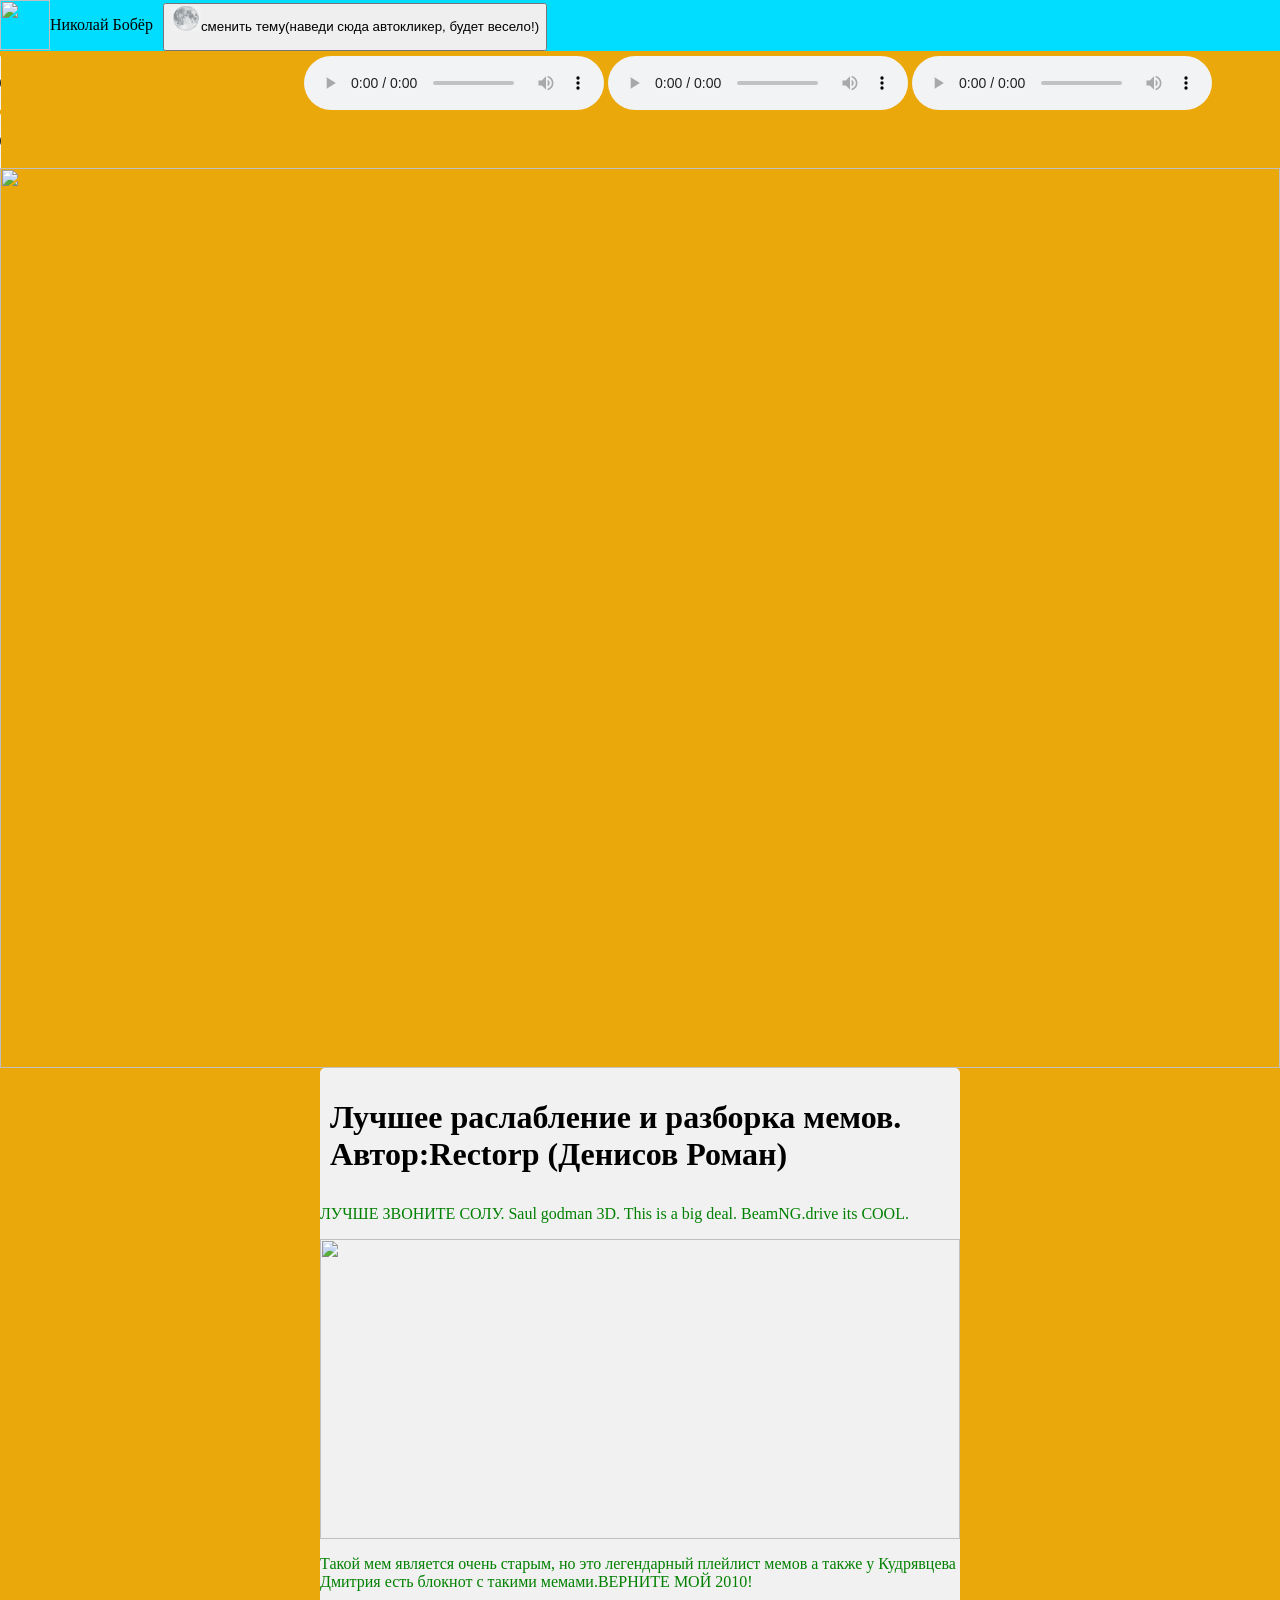
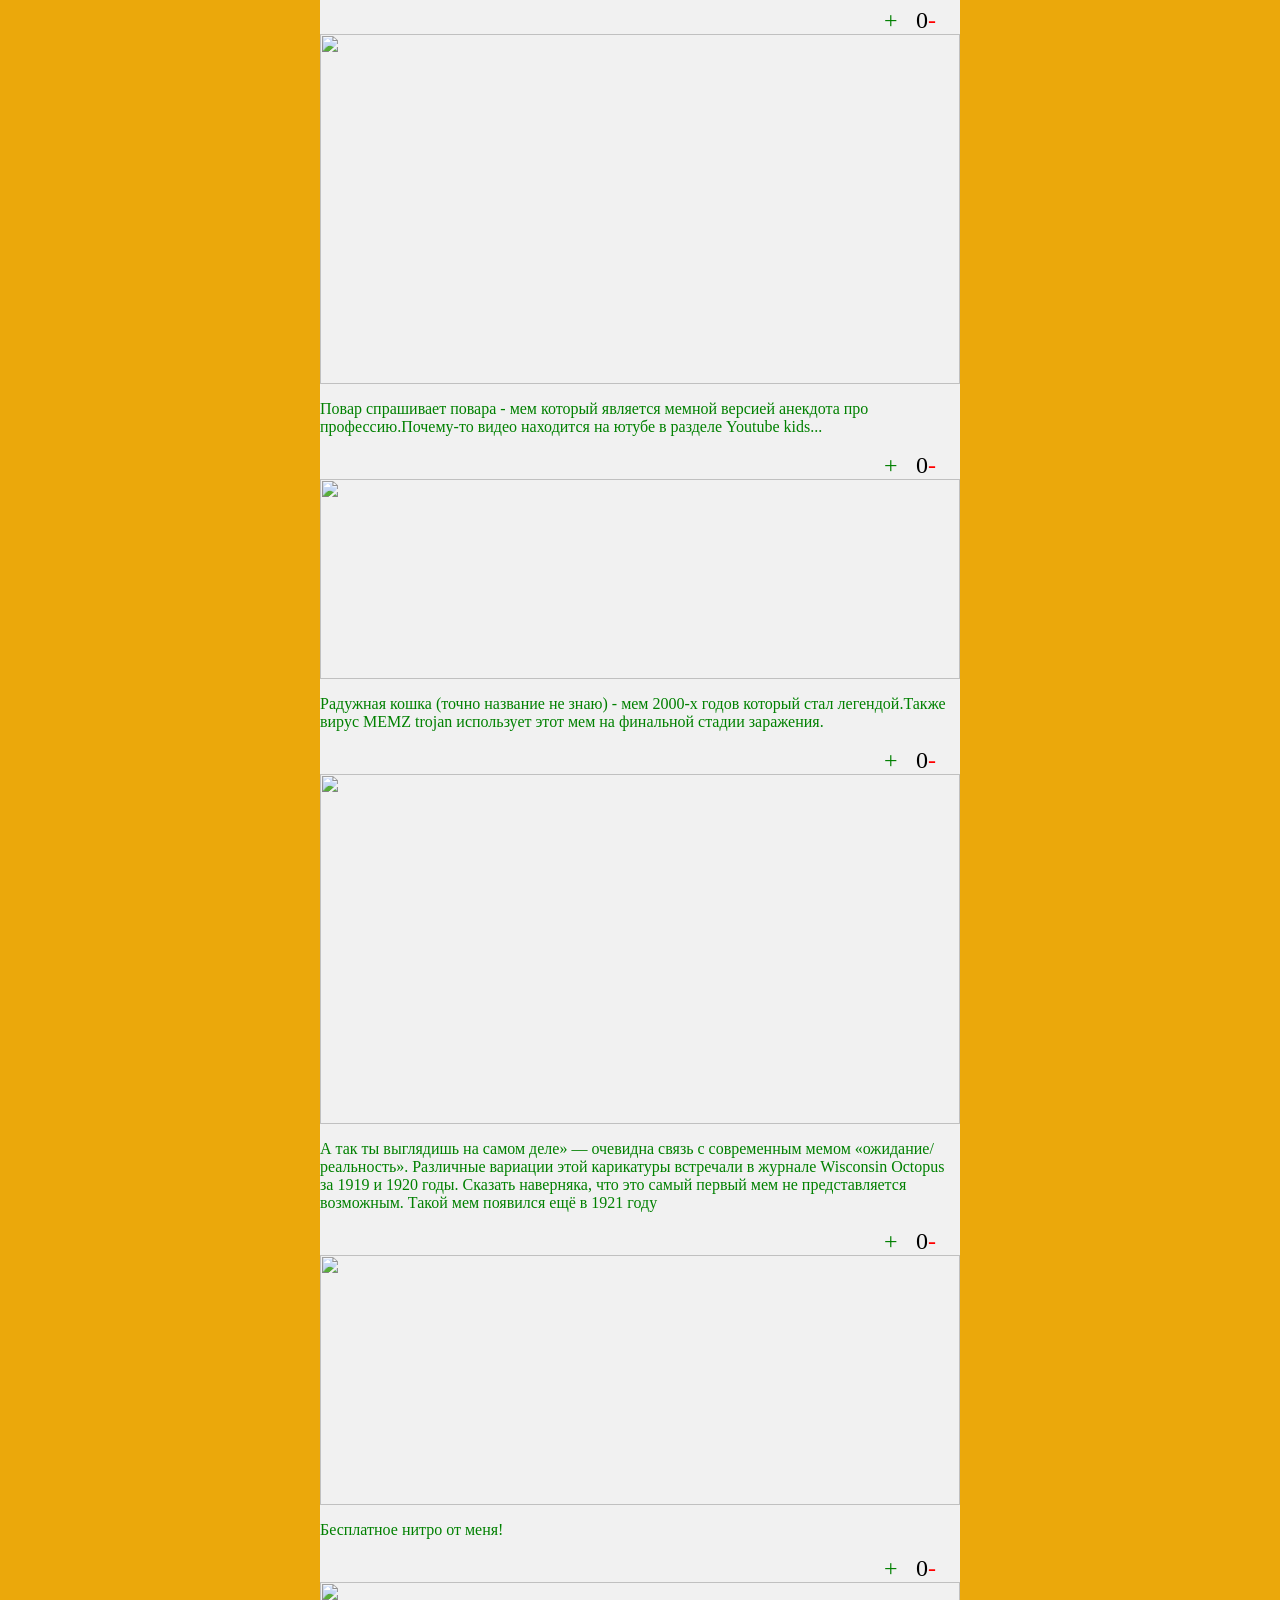
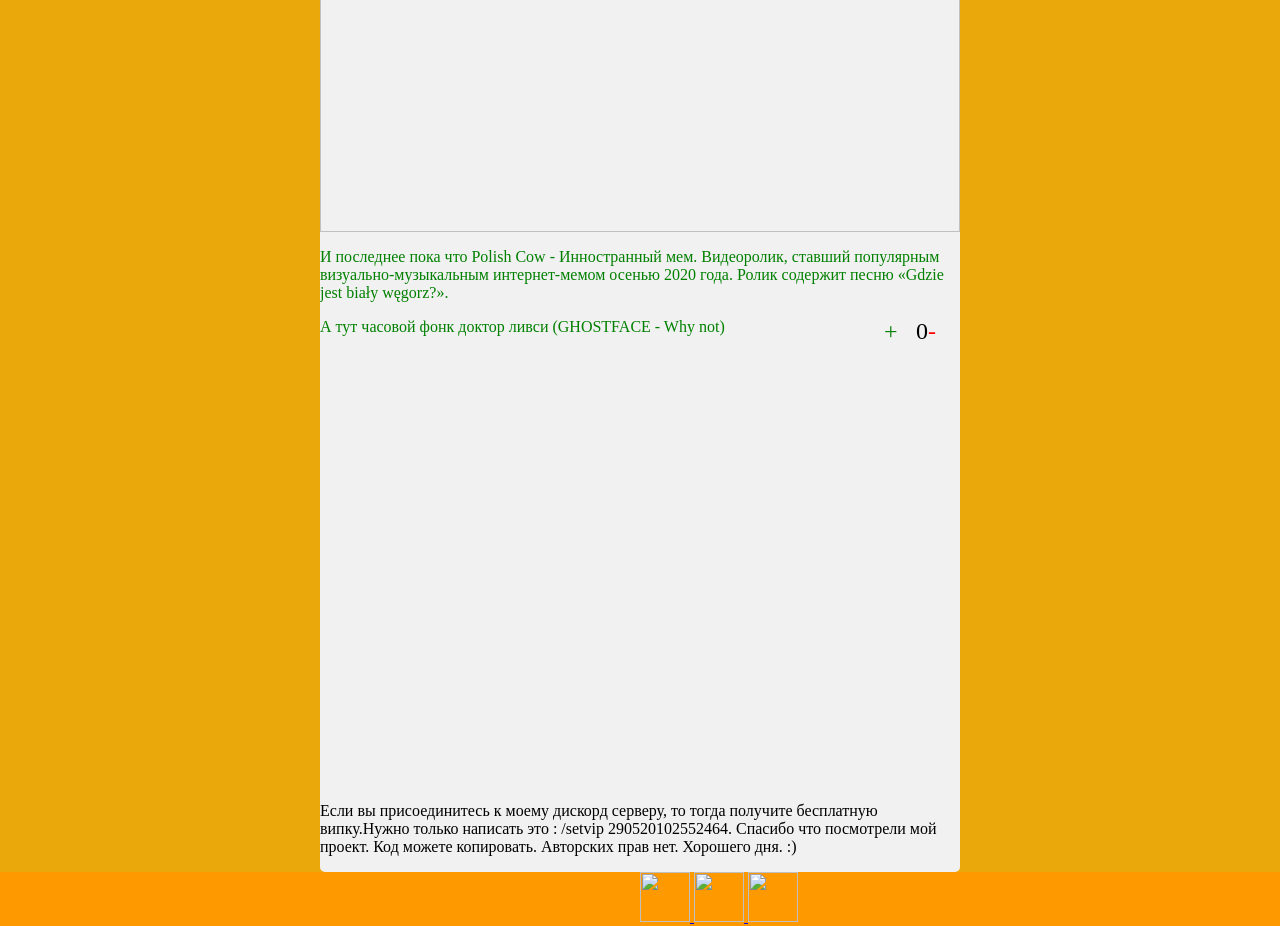
==== index.html @ fa1ae1b2 "Add files via upload" ====
<html>
<head>
<meta name="viewport" content="width=device-width">
<link rel="icon" type="x-icon" href="https://cdn1.ozone.ru/s3/multimedia-7/c200/6324438163.jpg">
<link rel="stylesheet" type="text/css" href="css/main.css">
<title>
Лучшее раслабление и разборка мемов
</title>
</head>
<body>
<header>
<img width="50" height="50" src="https://encrypted-tbn0.gstatic.com/images?q=tbn:ANd9GcRVM_cIvZfaSHZhUw6Jmyeq9aPuS59hdaFYoA&usqp=CAU">
<p>
Николай Бобёр
</p>
<button class="themebutton">
    <img width="30px" src="image/luna.png">
	<p>сменить тему(наведи сюда автокликер, будет весело!)</p>
</button>
</header>
<audio controls="controls">
<source src="audio/TALA limp bizkit.mp3" type="audio/mpeg">
</audio>
<audio controls="controls">
<source src="audio/Just Like This.mp3" type="audio/mpeg">
</audio>
<audio controls="controls">
<source src="audio/Trust.mp3" type="audio/mpeg">
</audio>
<audio controls="controls">
<source src="audio/Nobody like you.mp3" type="audio/mpeg">
</audio>
<audio controls="controls">
<source src="audio/I'm Broke.mp3" type="audio/mpeg">
</audio>
<img id="good_arest" width="100%" src="https://images.immediate.co.uk/production/volatile/sites/3/2022/08/better-call-saul-bob-odenkirk-91f88c0.jpg">
<div class="post">
<h1>
Лучшее раслабление и разборка мемов. Автор:Rectorp (Денисов Роман)
</h1>
<p>
ЛУЧШЕ ЗВОНИТЕ СОЛУ.

Saul godman 3D.

This is a big deal.

BeamNG.drive its COOL.
</p>
<img height="300" src="https://i.yapx.cc/HRAMz.gif">
<p>Такой мем является очень старым, но это легендарный плейлист мемов а также у Кудрявцева Дмитрия есть блокнот с такими мемами.ВЕРНИТЕ МОЙ 2010!</p>
<div class="like">
    <span class="plus">+</span>
	<span class="counter">0</span>
	<span class="minus">-</span>
</div>
<img height="350" src="https://j.gifs.com/LXLpYx.gif">
<p>Повар спрашивает повара - мем который является мемной версией анекдота про профессию.Почему-то видео находится на ютубе в разделе Youtube kids...</p>
<div class="like">
    <span class="plus">+</span>
	<span class="counter">0</span>
	<span class="minus">-</span>
</div>
<img height="200" src="https://i.gifer.com/origin/b0/b05bfec1ff5b48cc0529d6a035b8d194.gif">
<p>Радужная кошка (точно название не знаю) - мем 2000-х годов который стал легендой.Также вирус MEMZ trojan использует этот мем на финальной стадии заражения.</p>
<div class="like">
    <span class="plus">+</span>
	<span class="counter">0</span>
	<span class="minus">-</span>
</div>
<img height="350" src="https://encrypted-tbn0.gstatic.com/images?q=tbn:ANd9GcTXS3t3Ng45moHA_Ob_Q2jsCN44QMfliEXgNcLetBO5OfUP2qDRBtA3bWj6CPwPwnb72cw&usqp=CAU">
<p>А так ты выглядишь на самом деле» — очевидна связь с современным мемом «ожидание/реальность». Различные вариации этой карикатуры встречали в журнале Wisconsin Octopus за 1919 и 1920 годы. Сказать наверняка, что это самый первый мем не представляется возможным. Такой мем появился ещё в 1921 году</p>
<div class="like">
    <span class="plus">+</span>
	<span class="counter">0</span>
	<span class="minus">-</span>
</div>
<img height="250" src="https://media.tenor.com/pO54yeWaIJUAAAAd/nitro-rick-roll.gif">
<p>Бесплатное нитро от меня!</p>
<div class="like">
    <span class="plus">+</span>
	<span class="counter">0</span>
	<span class="minus">-</span>
</div>
<img height="250" src="https://media.tenor.com/Auk7dhgC6xMAAAAC/meme-polish-cow.gif">
<p>И последнее пока что Polish Cow - Инностранный мем. Видеоролик, ставший популярным визуально-музыкальным интернет-мемом осенью 2020 года. Ролик содержит песню «Gdzie jest biały węgorz?».</p>
<div class="like">
    <span class="plus">+</span>
	<span class="counter">0</span>
	<span class="minus">-</span>
</div>
<p>А тут часовой фонк доктор ливси (GHOSTFACE - Why not)</p>
<iframe width="100%" height="50%" src="https://www.youtube.com/embed/MKTSmEO2yUU" title="Dr. Livesey Phonk Walk [1 Hour]" frameborder="0" allow="accelerometer; autoplay; clipboard-write; encrypted-media; gyroscope; picture-in-picture" allowfullscreen></iframe>
Если вы присоединитесь к моему дискорд серверу, то тогда получите бесплатную випку.Нужно только написать это : /setvip 290520102552464.
Спасибо что посмотрели мой проект. Код можете копировать. Авторских прав нет. Хорошего дня. :)
</p>
</div>
<footer>
<div>
<a href="https://steamcommunity.com/profiles/76561199099675440">
<img width="50" height="50" src="https://encrypted-tbn0.gstatic.com/images?q=tbn:ANd9GcRoacW31zMTyIQOfvqKcpygP3S4ho-mnGBMIxc-hc0&s">
</a>
<a href="https://vk.com/rectorp">
<img width="50" height="50" src="https://free-png.ru/wp-content/uploads/2022/02/free-png.ru-306-340x340.png">
</a>
<a href="https://discord.gg/74hYwev">
<img width="50" height="50" src="https://www.meme-arsenal.com/memes/351dc3695c9e9f3fead533d25d6c6683.jpg">
</a>
</div>
</footer>

<script>

alert ("Приветствую тебя!");
alert ("На моём сайте!");
let name=prompt ("Как тебя зовут?");
if (name=="Роман")
alert (" меня тоже, "+name+"!");
else alert (" Очень приятно познакомится, "+name+"!");

alert (" А я разработчик этого сайта Ректорп Денисов" );
if (confirm ("А ты здесь повеселиться?"))
alert ("Я тоже");
else alert ("Ну ладно.")
alert ("Но наверное у тебя вопрос...")
alert ("А зачем я это спрашивал?")
alert ("Это для того...")
alert ("чтобы")
alert ("чтобы просто тебя задержать! XD")
alert ("Ну ладно. :'(")
alert ("Это-же шутка была.")
alert ("Можешь идти на сайт.")
alert ("Добро пожаловать! :)")
</script>
<script src="js/theme.js"></script>
<script src="js/like.js"></script>
</body>
</html>
---- css/main.css ----
body{
	background-color:#eba80b;
	margin: 0px;
	}
body.dark-theme {
	background-color:4a2f07;
}	
.post{ 
	width:50%;
	background-color:#f1f1f1;
	margin:auto;
	border-radius:5px;
	overflow:hidden;
	
	
}
.dark-theme .post {
	color:white;
	background-color:4f0404;
}
.dark-theme header{
	color:white;
	background-color:4f0404;
}
.post h1{
padding:10px;
}
.post img{
	width:100%;
}
.post p{
	color:green;
}
header{
	display:flex;
	background-color:#00ddff;
	position:sticky;
	top:0;
	margin-bottom:5px;
}
.dark-theme footer{
	color:white;
	background-color:4a2f07;
}
footer{
	background-color:#ff9900;
	display:felx;
	
}
footer div{
	margin-left:50%;
}
@media(max-width:750px){
	.post{
	width:100%;
    border-radius:0;	
	}
	#good_arest{
    content:url(https://i.gifer.com/SnXA.gif);	
	}
}
button {
	float: right;
	margin: 3px 10px 0px 10px;
	display: flex;
}
.like{
	float: right;
	font-size:24px;
	user-select: none;
	display: flex;
}
.plus {
	width: 32px;
	color:green;
}
.minus{
	width:32px;
	color:red;
}
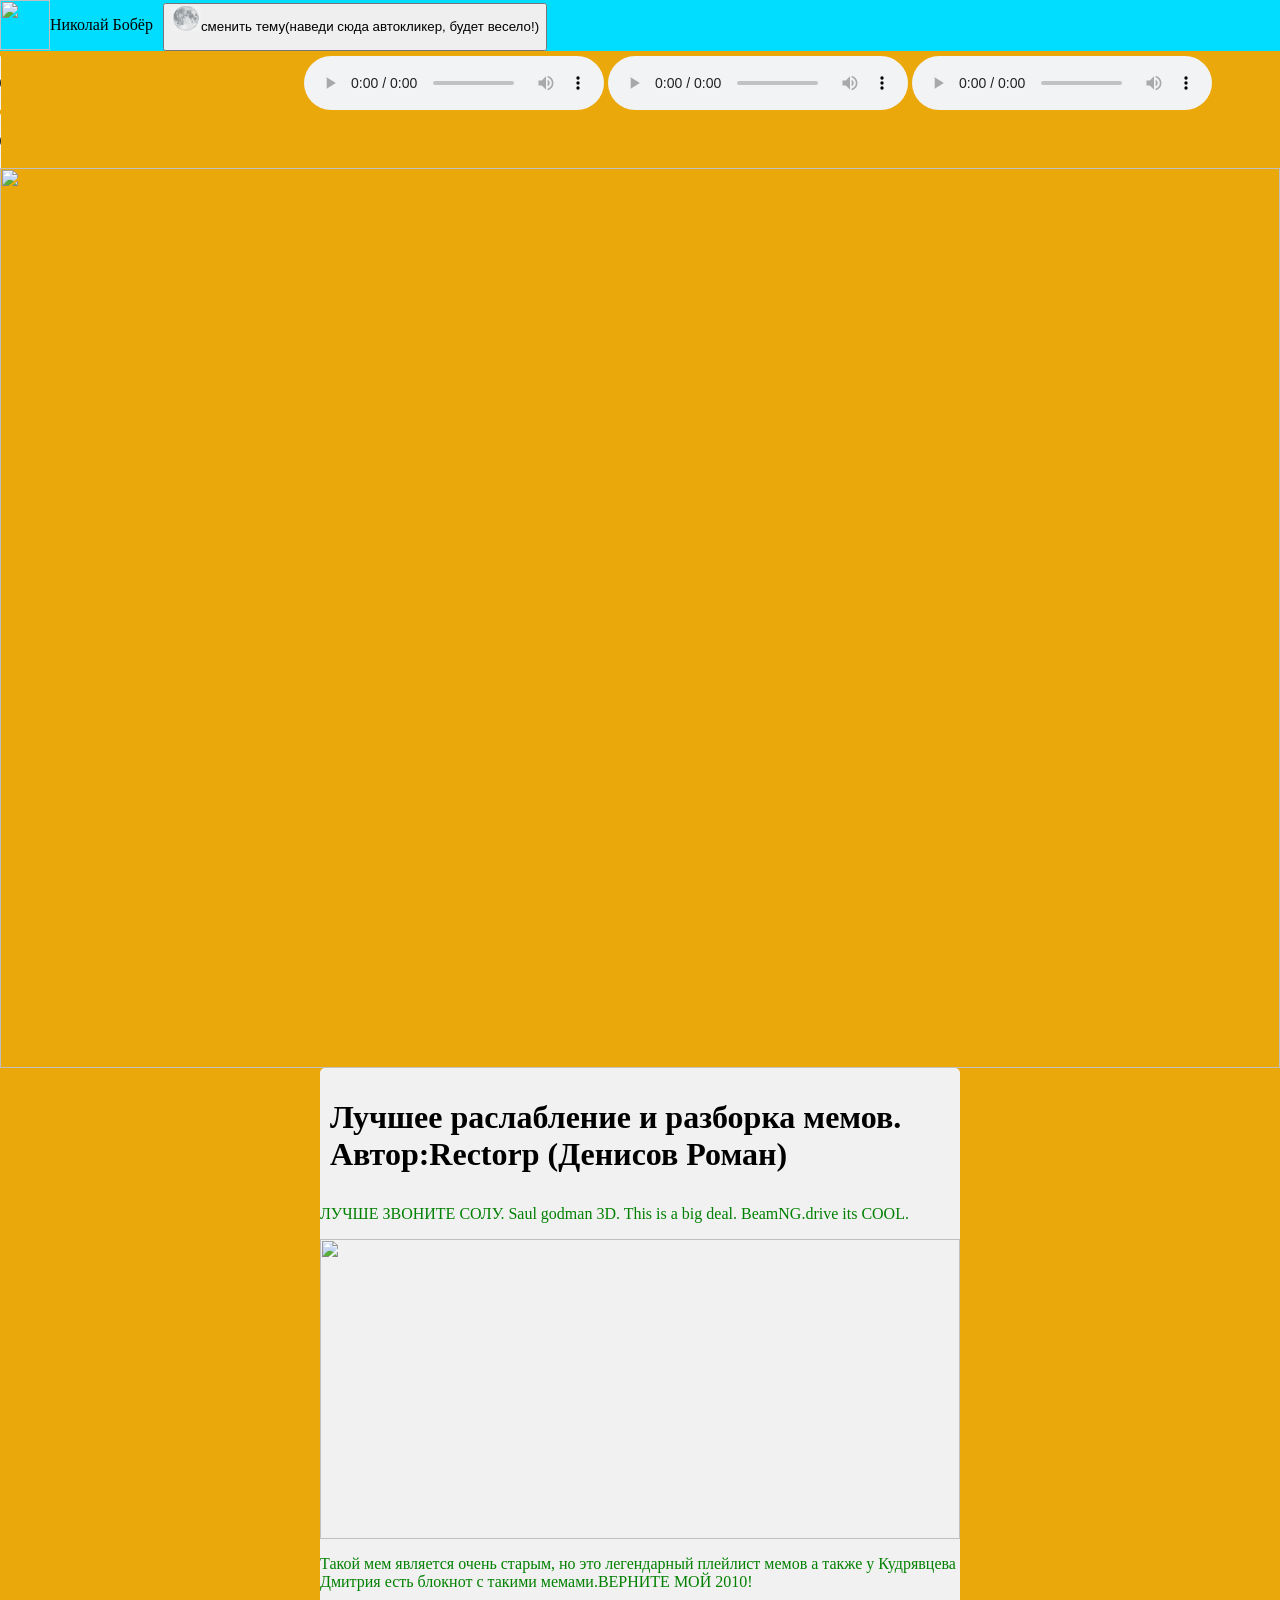
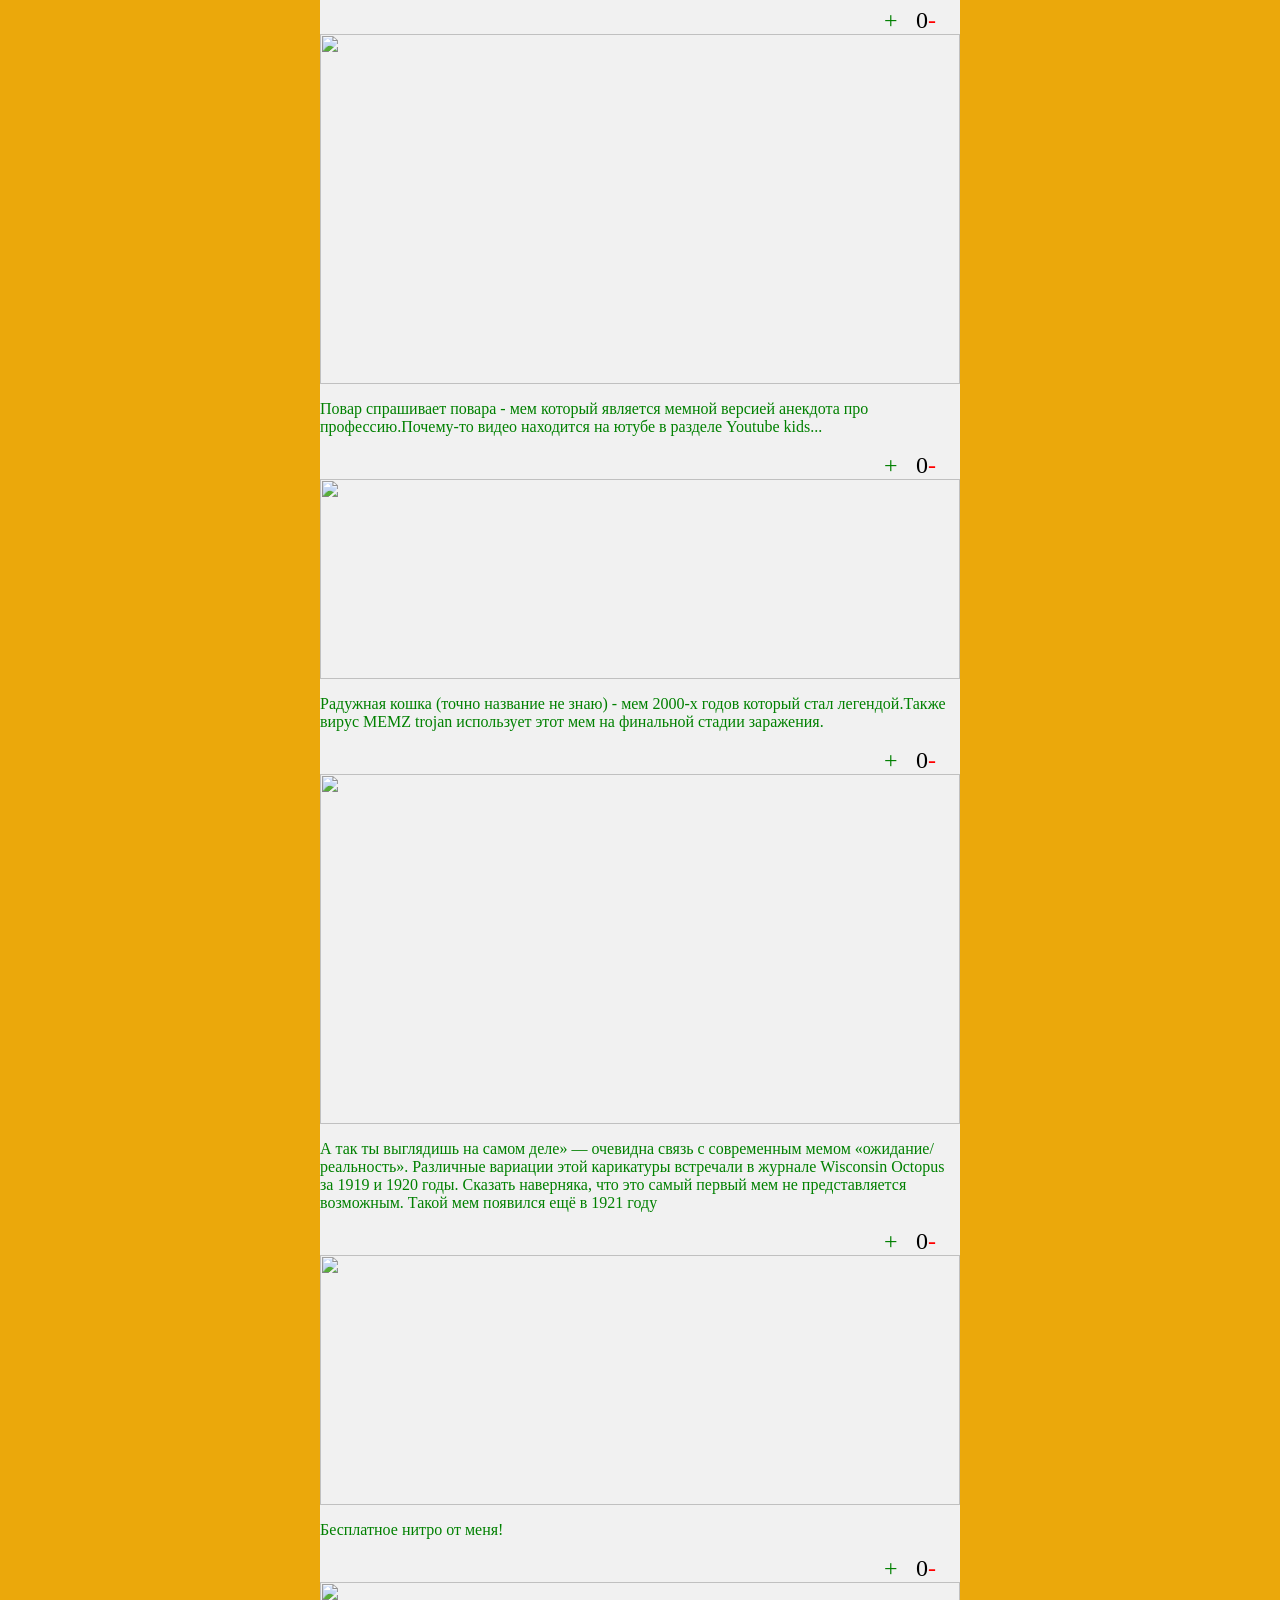
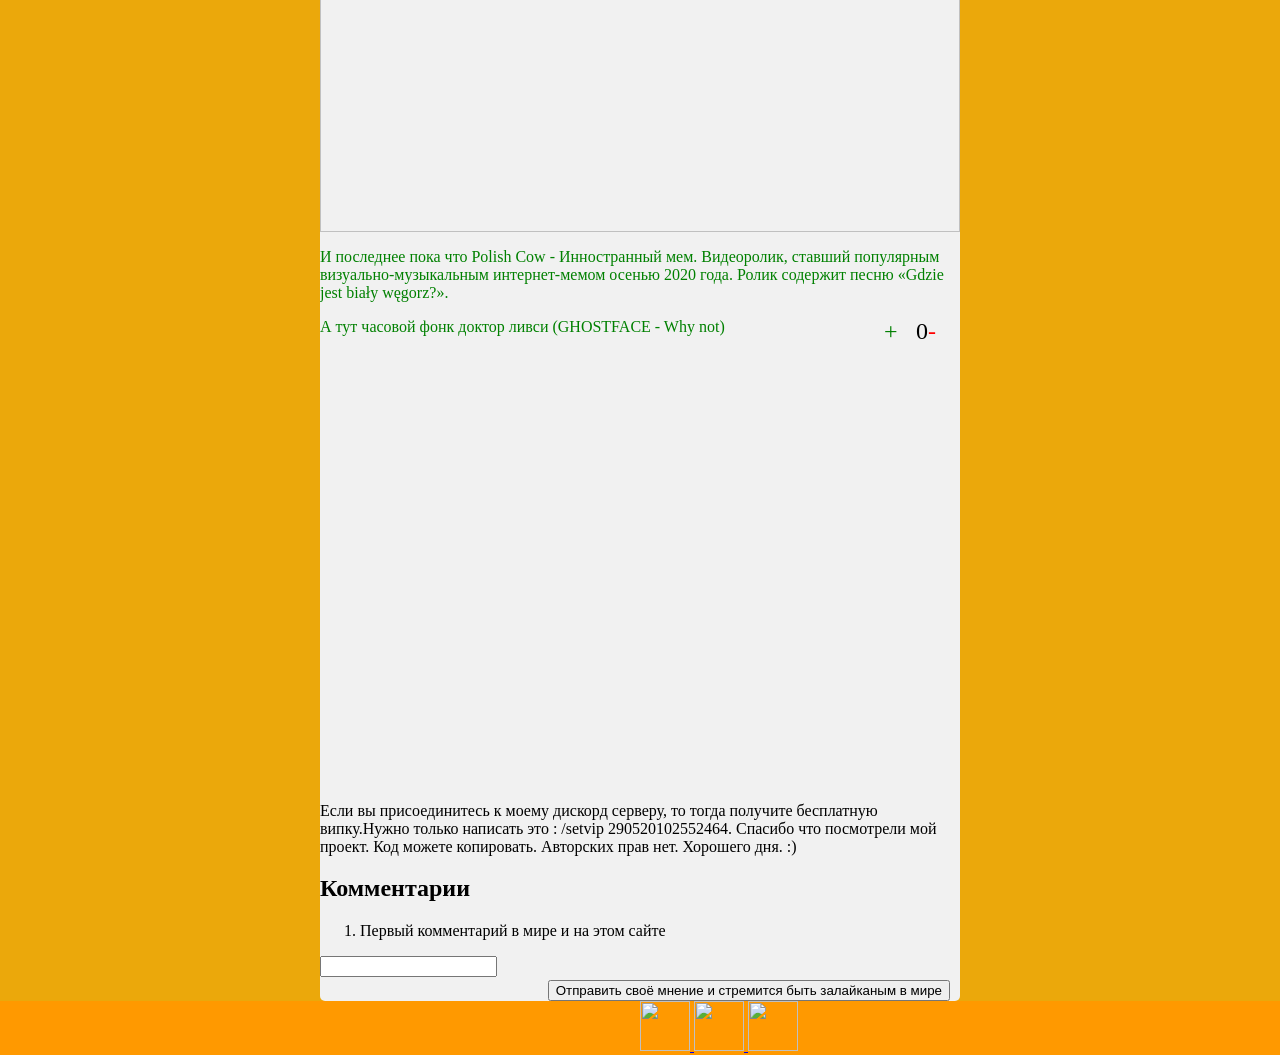
==== commit 478598ae: "Add files via upload" ====
--- a/index.html
+++ b/index.html
@@ -94,6 +94,25 @@
 Если вы присоединитесь к моему дискорд серверу, то тогда получите бесплатную випку.Нужно только написать это : /setvip 290520102552464.
 Спасибо что посмотрели мой проект. Код можете копировать. Авторских прав нет. Хорошего дня. :)
 </p>
+<div class="comment-feed">
+<h2>
+Комментарии
+</h2>
+<ol class="comment-list">
+<li class="user-comment">
+Первый комментарий в мире и на этом сайте
+</li>
+</ol>
+<form method="post" class="comment-form">
+<div class="comment-inner">
+<input class="comment-field" id="comment-input">
+</input>
+</div>
+<button type="submit">
+Отправить своё мнение и стремится быть залайканым в мире
+</button>
+</form>
+</div>
 </div>
 <footer>
 <div>
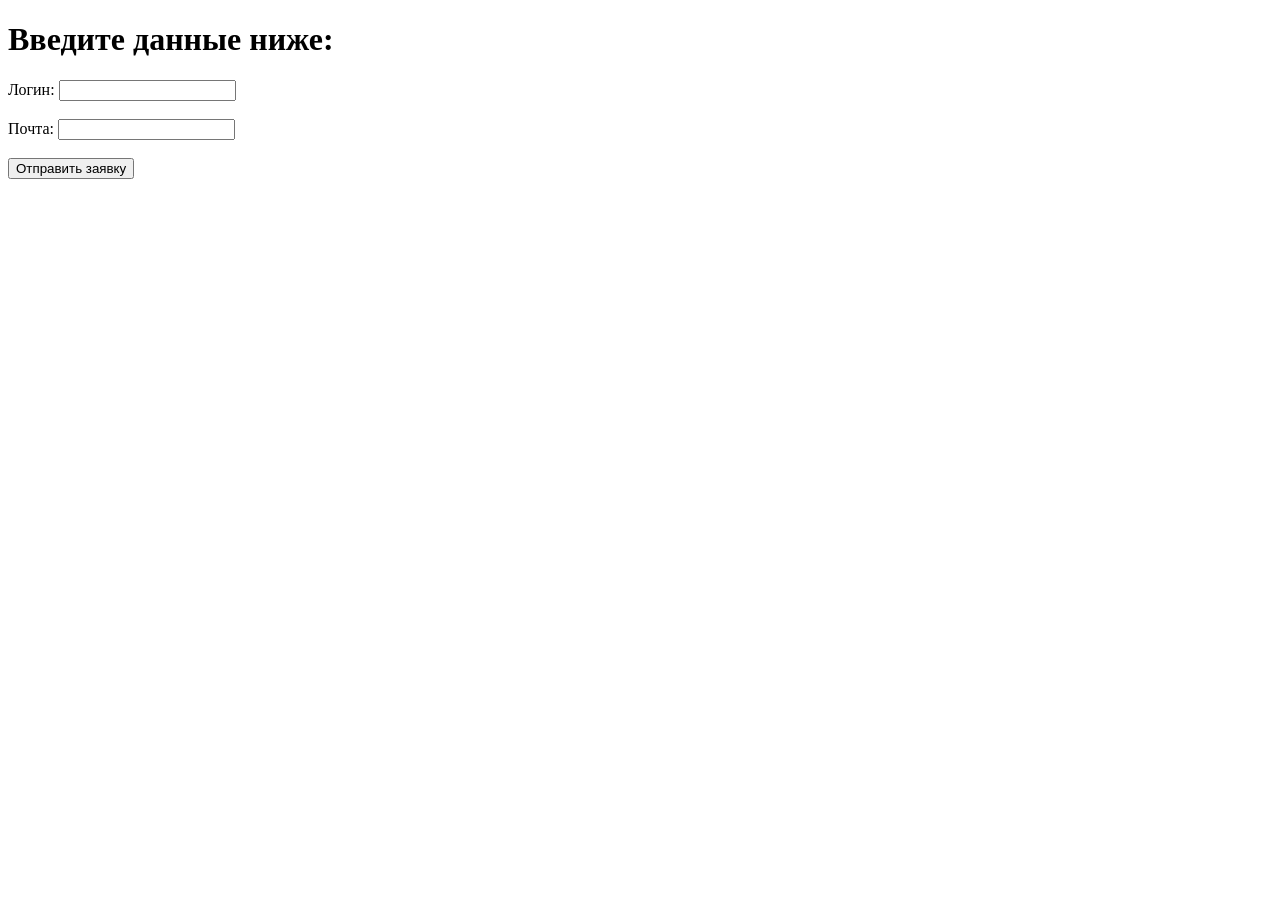
==== commit f4a01497: "Add files via upload" ====
--- a/index.html
+++ b/index.html
@@ -1,157 +1,18 @@
+<!DOCTYPE html>
 <html>
 <head>
-<meta name="viewport" content="width=device-width">
-<link rel="icon" type="x-icon" href="https://cdn1.ozone.ru/s3/multimedia-7/c200/6324438163.jpg">
-<link rel="stylesheet" type="text/css" href="css/main.css">
-<title>
-Лучшее раслабление и разборка мемов
-</title>
+    <title>Форма заявки на футболку</title>
 </head>
 <body>
-<header>
-<img width="50" height="50" src="https://encrypted-tbn0.gstatic.com/images?q=tbn:ANd9GcRVM_cIvZfaSHZhUw6Jmyeq9aPuS59hdaFYoA&usqp=CAU">
-<p>
-Николай Бобёр
-</p>
-<button class="themebutton">
-    <img width="30px" src="image/luna.png">
-	<p>сменить тему(наведи сюда автокликер, будет весело!)</p>
-</button>
-</header>
-<audio controls="controls">
-<source src="audio/TALA limp bizkit.mp3" type="audio/mpeg">
-</audio>
-<audio controls="controls">
-<source src="audio/Just Like This.mp3" type="audio/mpeg">
-</audio>
-<audio controls="controls">
-<source src="audio/Trust.mp3" type="audio/mpeg">
-</audio>
-<audio controls="controls">
-<source src="audio/Nobody like you.mp3" type="audio/mpeg">
-</audio>
-<audio controls="controls">
-<source src="audio/I'm Broke.mp3" type="audio/mpeg">
-</audio>
-<img id="good_arest" width="100%" src="https://images.immediate.co.uk/production/volatile/sites/3/2022/08/better-call-saul-bob-odenkirk-91f88c0.jpg">
-<div class="post">
-<h1>
-Лучшее раслабление и разборка мемов. Автор:Rectorp (Денисов Роман)
-</h1>
-<p>
-ЛУЧШЕ ЗВОНИТЕ СОЛУ.
-
-Saul godman 3D.
-
-This is a big deal.
-
-BeamNG.drive its COOL.
-</p>
-<img height="300" src="https://i.yapx.cc/HRAMz.gif">
-<p>Такой мем является очень старым, но это легендарный плейлист мемов а также у Кудрявцева Дмитрия есть блокнот с такими мемами.ВЕРНИТЕ МОЙ 2010!</p>
-<div class="like">
-    <span class="plus">+</span>
-	<span class="counter">0</span>
-	<span class="minus">-</span>
-</div>
-<img height="350" src="https://j.gifs.com/LXLpYx.gif">
-<p>Повар спрашивает повара - мем который является мемной версией анекдота про профессию.Почему-то видео находится на ютубе в разделе Youtube kids...</p>
-<div class="like">
-    <span class="plus">+</span>
-	<span class="counter">0</span>
-	<span class="minus">-</span>
-</div>
-<img height="200" src="https://i.gifer.com/origin/b0/b05bfec1ff5b48cc0529d6a035b8d194.gif">
-<p>Радужная кошка (точно название не знаю) - мем 2000-х годов который стал легендой.Также вирус MEMZ trojan использует этот мем на финальной стадии заражения.</p>
-<div class="like">
-    <span class="plus">+</span>
-	<span class="counter">0</span>
-	<span class="minus">-</span>
-</div>
-<img height="350" src="https://encrypted-tbn0.gstatic.com/images?q=tbn:ANd9GcTXS3t3Ng45moHA_Ob_Q2jsCN44QMfliEXgNcLetBO5OfUP2qDRBtA3bWj6CPwPwnb72cw&usqp=CAU">
-<p>А так ты выглядишь на самом деле» — очевидна связь с современным мемом «ожидание/реальность». Различные вариации этой карикатуры встречали в журнале Wisconsin Octopus за 1919 и 1920 годы. Сказать наверняка, что это самый первый мем не представляется возможным. Такой мем появился ещё в 1921 году</p>
-<div class="like">
-    <span class="plus">+</span>
-	<span class="counter">0</span>
-	<span class="minus">-</span>
-</div>
-<img height="250" src="https://media.tenor.com/pO54yeWaIJUAAAAd/nitro-rick-roll.gif">
-<p>Бесплатное нитро от меня!</p>
-<div class="like">
-    <span class="plus">+</span>
-	<span class="counter">0</span>
-	<span class="minus">-</span>
-</div>
-<img height="250" src="https://media.tenor.com/Auk7dhgC6xMAAAAC/meme-polish-cow.gif">
-<p>И последнее пока что Polish Cow - Инностранный мем. Видеоролик, ставший популярным визуально-музыкальным интернет-мемом осенью 2020 года. Ролик содержит песню «Gdzie jest biały węgorz?».</p>
-<div class="like">
-    <span class="plus">+</span>
-	<span class="counter">0</span>
-	<span class="minus">-</span>
-</div>
-<p>А тут часовой фонк доктор ливси (GHOSTFACE - Why not)</p>
-<iframe width="100%" height="50%" src="https://www.youtube.com/embed/MKTSmEO2yUU" title="Dr. Livesey Phonk Walk [1 Hour]" frameborder="0" allow="accelerometer; autoplay; clipboard-write; encrypted-media; gyroscope; picture-in-picture" allowfullscreen></iframe>
-Если вы присоединитесь к моему дискорд серверу, то тогда получите бесплатную випку.Нужно только написать это : /setvip 290520102552464.
-Спасибо что посмотрели мой проект. Код можете копировать. Авторских прав нет. Хорошего дня. :)
-</p>
-<div class="comment-feed">
-<h2>
-Комментарии
-</h2>
-<ol class="comment-list">
-<li class="user-comment">
-Первый комментарий в мире и на этом сайте
-</li>
-</ol>
-<form method="post" class="comment-form">
-<div class="comment-inner">
-<input class="comment-field" id="comment-input">
-</input>
-</div>
-<button type="submit">
-Отправить своё мнение и стремится быть залайканым в мире
-</button>
-</form>
-</div>
-</div>
-<footer>
-<div>
-<a href="https://steamcommunity.com/profiles/76561199099675440">
-<img width="50" height="50" src="https://encrypted-tbn0.gstatic.com/images?q=tbn:ANd9GcRoacW31zMTyIQOfvqKcpygP3S4ho-mnGBMIxc-hc0&s">
-</a>
-<a href="https://vk.com/rectorp">
-<img width="50" height="50" src="https://free-png.ru/wp-content/uploads/2022/02/free-png.ru-306-340x340.png">
-</a>
-<a href="https://discord.gg/74hYwev">
-<img width="50" height="50" src="https://www.meme-arsenal.com/memes/351dc3695c9e9f3fead533d25d6c6683.jpg">
-</a>
-</div>
-</footer>
-
-<script>
-
-alert ("Приветствую тебя!");
-alert ("На моём сайте!");
-let name=prompt ("Как тебя зовут?");
-if (name=="Роман")
-alert (" меня тоже, "+name+"!");
-else alert (" Очень приятно познакомится, "+name+"!");
-
-alert (" А я разработчик этого сайта Ректорп Денисов" );
-if (confirm ("А ты здесь повеселиться?"))
-alert ("Я тоже");
-else alert ("Ну ладно.")
-alert ("Но наверное у тебя вопрос...")
-alert ("А зачем я это спрашивал?")
-alert ("Это для того...")
-alert ("чтобы")
-alert ("чтобы просто тебя задержать! XD")
-alert ("Ну ладно. :'(")
-alert ("Это-же шутка была.")
-alert ("Можешь идти на сайт.")
-alert ("Добро пожаловать! :)")
-</script>
-<script src="js/theme.js"></script>
-<script src="js/like.js"></script>
+    <h1>Введите данные ниже:</h1>
+    <form action="send_email.php" method="POST">
+        <label for="login">Логин:</label>
+        <input type="text" id="login" name="login" required><br><br>
+        
+        <label for="email">Почта:</label>
+        <input type="email" id="email" name="email" required><br><br>
+        
+        <input type="submit" value="Отправить заявку">
+    </form>
 </body>
-</html>
+</html>
